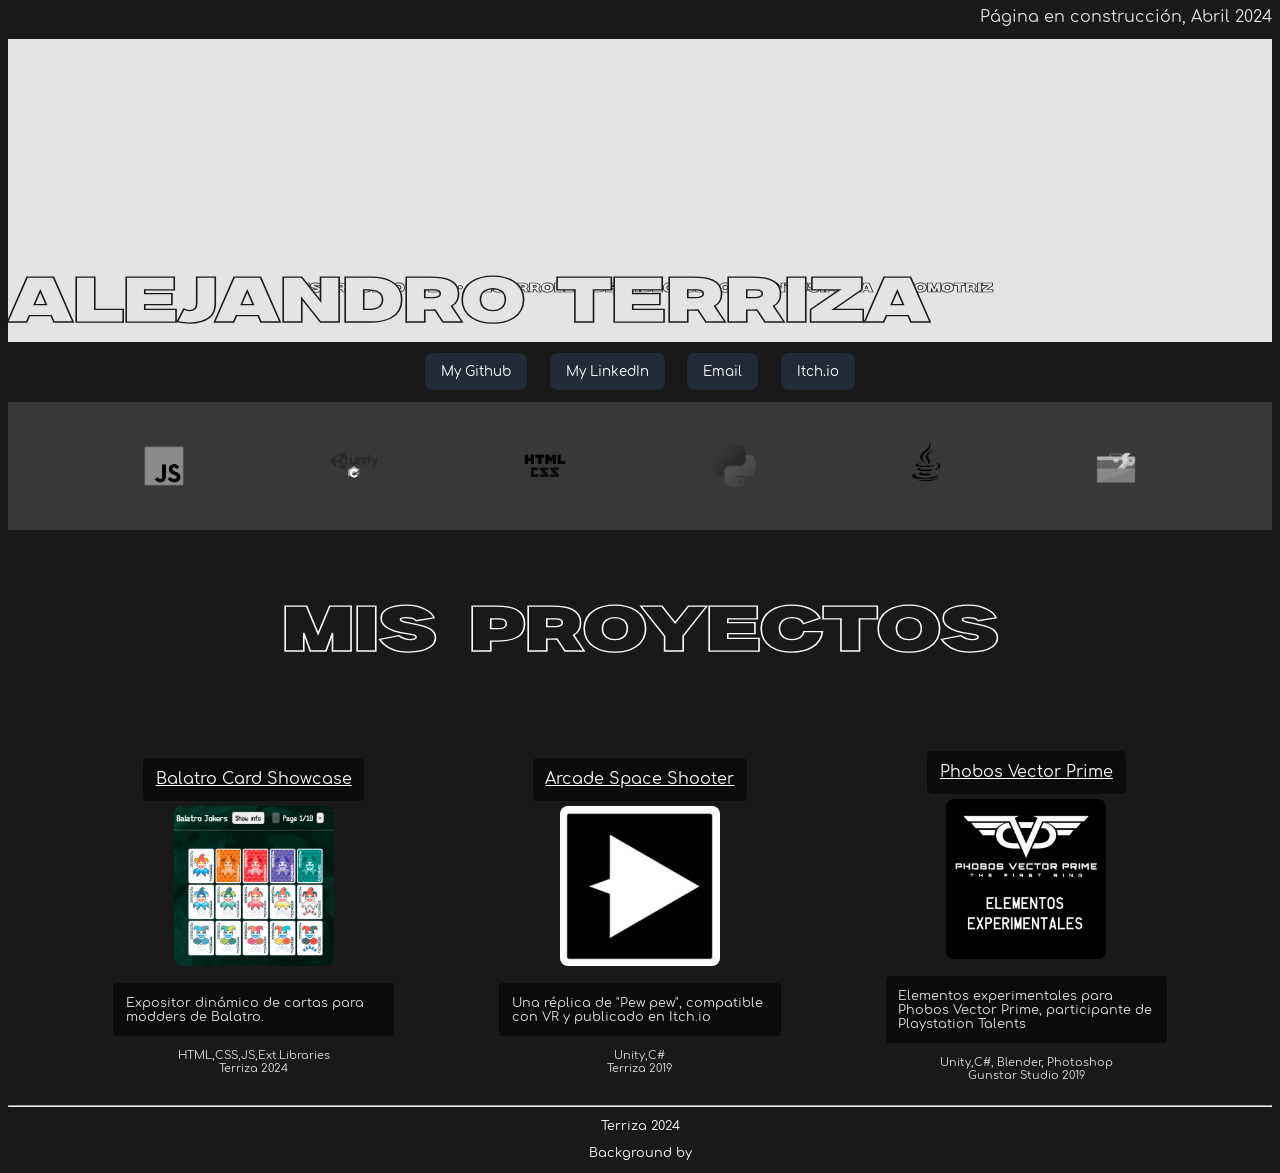
==== index.html @ daec0f0d "Más proyectos" ====
<!DOCTYPE html>
<html lang="en">
<head>
    <meta charset="UTF-8">
    <meta name="viewport" content="width=device-width, initial-scale=1.0">
    <title>Terriza Portfolio</title>
    <div><!-- Background stuff -->
        <script src="https://xemantic.github.io/shader-web-background/dist/shader-web-background.min.js"></script>
        <script type="x-shader/x-fragment" id="image">
        precision mediump float;
        #define SPIN_EASE 0.2
        #define spin_time 5.
        #define spin_amount 0.5
        #define contrast 1.
    
        
        
        
        
        #define colour_1 vec4(0.15, 0.15, 0.15, 1)
        #define colour_2 vec4(0.1, 0.1, 0.1, 0.5)
        #define colour_3 vec4(0,0,0,0)
    
        uniform vec2 iResolution;
        uniform float iTime;
    
        void main( )
        {
          // uncomment to enable pixelated bg
          // float pixel_size = length(iResolution.xy)/PIXEL_SIZE_FAC;
          float pixel_size = 1.0;
          vec2 uv = (floor(gl_FragCoord.xy*(1./pixel_size))*pixel_size - 0.5*iResolution.xy)/length(iResolution.xy) - vec2(0.12, 0.);
          
          float uv_len = length(uv);
          
          float speed = (spin_time*SPIN_EASE*0.2) + 302.2;
          float new_pixel_angle = (atan(uv.y, uv.x)) + speed - SPIN_EASE*20.*(1.*spin_amount*uv_len + (1. - 1.*spin_amount));
          
          vec2 mid = vec2(0.5, 0.5);
          uv = (vec2((uv_len * cos(new_pixel_angle) + mid.x), (uv_len * sin(new_pixel_angle) + mid.y)) - mid);
          
          uv *= 30.;
          speed = iTime*(5.);
          vec2 uv2 = vec2(uv.x+uv.y);
    
          for(int i=0; i < 5; i++) {
            uv2 += sin(max(uv.x, uv.y)) + uv;
            uv  += 0.5*vec2(cos(5.1123314 + 0.353*uv2.y + speed*0.131121),sin(uv2.x - 0.113*speed));
            uv  -= 1.0*cos(uv.x + uv.y) - 1.0*sin(uv.x*0.711 - uv.y);
          }
          
          float contrast_mod = (0.25*contrast + 0.5*spin_amount + 1.2);
          float paint_res =min(2., max(0.,length(uv)*(0.035)*contrast_mod));
          float c1p = max(0.,1. - contrast_mod*abs(1.-paint_res));
          float c2p = max(0.,1. - contrast_mod*abs(paint_res));
          float c3p = 1. - min(1., c1p + c2p);
    
          // Output to screen
          gl_FragColor = (0.3/contrast)*colour_1 + (1. - 0.3/contrast)*(colour_1*c1p + colour_2*c2p + vec4(c3p*colour_3.rgb, c3p*colour_1.a));
        }
      </script>
        <script>
          let t = 0;
          requestAnimationFrame(function update() {
            t += 1 / 120;
            requestAnimationFrame(update);
          });
          shaderWebBackground.shade({
            shaders: {
              image: {
                uniforms: {
                  iResolution: (gl, loc, ctx) => gl.uniform2f(loc, ctx.width, ctx.height),
                  iTime: (gl, loc, ctx) => gl.uniform1f(loc, t)
                }
              }
            }
          });</script>
      </div>
</head>
<body>
 
    <div class="actualizado">Página en construcción, Abril 2024</div>
    <div class="intro_container">
        
        <span class="lo_que_soy">Desarrollo web • Desarrollo de videojuegos • Entusiasta automotriz</span>
        <span class="alejandro_terriza">Alejandro Terriza</span>
        <!--<img class="t3" src="resources/Images/perrito.png">-->
    </div>
    
    <div class="my_links">
        <button id="github_button" class="myButton">My Github</button>
        <button id="linkedin_button" class="myButton">My LinkedIn</button>
        <button id="email_button" class="myButton">Email</button>
        <button id="itch.io_button" class="myButton">Itch.io</button>
    </div>

    <div id="stack_container" class="stack_container"> <!-- Stack -->
        <img class="stackImage" src="resources/Images/stack/javascript.png" data-stackImg id="1">
        <img class="stackImage" src="resources/Images/stack/csharp_unity.png" data-stackImg id="0">
        <img class="stackImage" src="resources/Images/stack/html_css.png" data-stackImg id="1">
        <img class="stackImage" src="resources/Images/stack/python.png" data-stackImg id="2">
        <img class="stackImage" src="resources/Images/stack/java.png" data-stackImg id="0">
        <img class="stackImage" src="resources/Images/stack/other.png" data-stackImg id="2">
    </div> 
    
    <div class="my_projects_title">
        <span class="mis_proyectos">Mis proyectos</span>
    </div>

    <div class="projects_container">

        <div class="project_element_container">
            <span class="project_element_title"><a href="https://balatro-card-showcase.vercel.app/" target="_blank">Balatro Card Showcase</a></span>
            <a href="https://balatro-card-showcase.vercel.app/" target="_blank"><img class="project_element_image" src="resources/Images/projects/balatro-card-showcase.png"></a>
            <p class="project_element_description">Expositor dinámico de cartas para modders de Balatro.</p>
            <span class="project_element_stack">HTML,CSS,JS,Ext.Libraries</span>
            <span class="project_element_note">Terriza 2024</span>
        </div>
        
        <div class="project_element_container">
            <span class="project_element_title"><a href="https://soyalejandroterriza.itch.io/arcadespaceshooter" target="_blank">Arcade Space Shooter</a></span>
            <a href="https://soyalejandroterriza.itch.io/arcadespaceshooter" target="_blank"><img class="project_element_image" src="resources/Images/projects/arcade-space-shooter.png"></a>
            <p class="project_element_description">Una réplica de "Pew pew", compatible con VR y publicado en Itch.io</p>
            <span class="project_element_stack">Unity,C#</span>
            <span class="project_element_note">Terriza 2019</span>
        </div>

        <div class="project_element_container">
            <span class="project_element_title"><a href="https://soyalejandroterriza.itch.io/arcadespaceshooter" target="_blank">Phobos Vector Prime</a></span>
            <a href="https://soyalejandroterriza.itch.io/phobosvectorprime" target="_blank"><img class="project_element_image" src="resources/Images/projects/phobos-vector-prime.png"></a>
            <p class="project_element_description">Elementos experimentales para Phobos Vector Prime, participante de Playstation Talents</p>
            <span class="project_element_stack">Unity,C#, Blender, Photoshop</span>
            <span class="project_element_note">Gunstar Studio 2019</span>
        </div>

    </div>

    <div class="credits_container">
        <hr>
        <p>Terriza 2024</p>
        <p>Background by</p>
    </div>
    



</body>
<!-- My JS -->
<script src="resources/Code/index.js"></script>

<!-- My CSS -->
<link href="resources/Style/index.css" rel="stylesheet">

<!-- Bootstrap CSS -->
<!--<link href="https://cdn.jsdelivr.net/npm/bootstrap@5.3.3/dist/css/bootstrap.min.css" rel="stylesheet" integrity="sha384-QWTKZyjpPEjISv5WaRU9OFeRpok6YctnYmDr5pNlyT2bRjXh0JMhjY6hW+ALEwIH" crossorigin="anonymous">-->

<!-- Bootstrap JS -->
<!--<script src="https://cdn.jsdelivr.net/npm/bootstrap@5.3.3/dist/js/bootstrap.bundle.min.js" integrity="sha384-YvpcrYf0tY3lHB60NNkmXc5s9fDVZLESaAA55NDzOxhy9GkcIdslK1eN7N6jIeHz" crossorigin="anonymous"></script>-->
</html>
---- resources/Style/index.css ----
/*//////////////////////// General ////////////////////////*/
@font-face {
    font-family: 'Comfortaa';
    src: url('/resources/Other/Comfortaa-Regular.ttf') format('truetype');
}

@font-face {
    font-family: 'Milker';
    src: url('/resources/Other/Milker.otf') format('truetype');
}

:root {
    /* Variables */

    --light_black: #191919;

    --dark_gray: #808080;
    --mid_gray: #C4C4C4;
    --light_gray: #e4e4e4;

    --dark_blue: #222A36;
    --light_blue: #676CDB;
}

body {
    font-family: 'Comfortaa', sans-serif;
    background-color: var(--light_black);
    color: var(--light_gray);
    font-family: ;
}

/*//////////////////////// Carteles ////////////////////////*/
.intro_container {
    width: 100%;
    padding-top: 15rem;
    background-color: var(--light_gray);

    display: flex;
    flex-direction: column;
}

.actualizado {
    width: 100%;
    color: var(--light_gray);
    text-align: right;
    align-items: center;
    padding-right: 0.5rem;
    padding-bottom: 0.8rem;
}

.alejandro_terriza {
    font-family: 'Milker', sans-serif;
    color: var(--light_gray);
    -webkit-text-stroke: 0.1rem var(--light_black);


    transform: scale(1, 0.8);
    margin-top: -2rem;
    
    
    font-size: 5rem;
}

.lo_que_soy {
    font-family: 'Milker', sans-serif;
    font-size: 1rem;

    color: var(--light_gray);
    -webkit-text-stroke: 0.05rem var(--light_black);

    display: flex;
    text-align: center;
    justify-content: center;
    align-items: center;


    width: 100%;
    transform: scale(1, 0.8);
}

.mis_proyectos {
    font-family: 'Milker', sans-serif;
    font-size: 5rem;
    color: transparent;

    display: flex;
    text-align: center;
    justify-content: center;
    align-items: center;

    transform: scale(1, 0.8);

    -webkit-text-stroke: 0.1rem white;
}

/*//////////////////////// Links ////////////////////////*/
.my_links {

    width: 100%;
    display: flex;
    justify-content: center;
    /* Centra horizontalmente los elementos */
}

.myButton {
    font-family: 'Comfortaa', sans-serif;
    padding: 0.7rem 1rem;
    margin: 0.7rem;

    color: white;
    background-color: #222A36;
    border: 0px;
    border-radius: 0.5rem;
}

.myButton:hover {
    background-color: #303c4d;
    cursor: pointer;
}

/*//////////////////////// Projects ////////////////////////*/
.my_projects_title {
    color: white;
    font-size: 10vw;

    padding: 0.5em;

    text-align: center;
    justify-content: center;
    display: flex;

}

.projects_container {
    width: 100%;
    display: flex;
    justify-content: space-evenly;

    flex-wrap: wrap;
    align-items: center;
}

.project_element_container {
    margin: 1rem 0px;

    display: flex;
    flex-direction: column;

    align-items: center;
}

.project_element_title {
    color: black;
    text-align: center;

    background-color: rgba(0, 0, 0, 0.573);
    border-radius: 0.3em;
    margin-bottom: 0.3rem;
    padding: 0.8rem;
}

.project_element_title a {
    color: white;
}

.project_element_image {
    background-color: yellow;
    width: 10em;
    height: 10em;
    width: 10em;
    border-radius: 0.5rem;
}

.project_element_description {
    font-size: 0.8rem;
    background-color: rgba(0, 0, 0, 0.573);
    border-radius: 0.3em;
    padding: 1em;
    width: 20vw;
    /* Sólo en landscape */
}

.project_element_stack {
    font-size: 0.7rem;
}

.project_element_note {
    font-size: 0.7rem;
}


/*//////////////////////// Stack ////////////////////////*/
.stack_container {
    background-color: rgba(128, 128, 128, 0.3);

    margin: 0 auto;
    /* Esto centrará horizontalmente el contenedor en la ventana, indica que se agreguen márgenes iguales a izquierda y derecha. */
    display: flex;
    flex-wrap: wrap;
    /* Permitir que los elementos se envuelvan en múltiples filas */
    justify-content: space-between;

    padding-left: 100px;
    padding-right: 100px;

    padding-top: 0.5em;
    padding-bottom: 0.5em;
}

.stackImage {
    padding: 2em;

    width: 3em;
    height: 3em;
}

/*//////////////////////// Credits ////////////////////////*/
.credits_container {
    font-size: 0.8em;
    text-align: center;
    color: white;
}

/*//////////////////////// Pruebas ////////////////////////*/
.bocadillo {
    visibility: hidden;
    width: 120px;
    background-color: #000;
    color: #fff;
    text-align: center;
    border-radius: 6px;
    padding: 5px 0;
    position: absolute;
    z-index: 1;
    bottom: 100%;
    left: 50%;
    margin-left: -60px;
    /* Ajusta el margen izquierdo para centrar el bocadillo */
    opacity: 0;
    transition: opacity 0.3s;
}

.contenedor:hover .bocadillo {
    visibility: visible;
    opacity: 1;
}
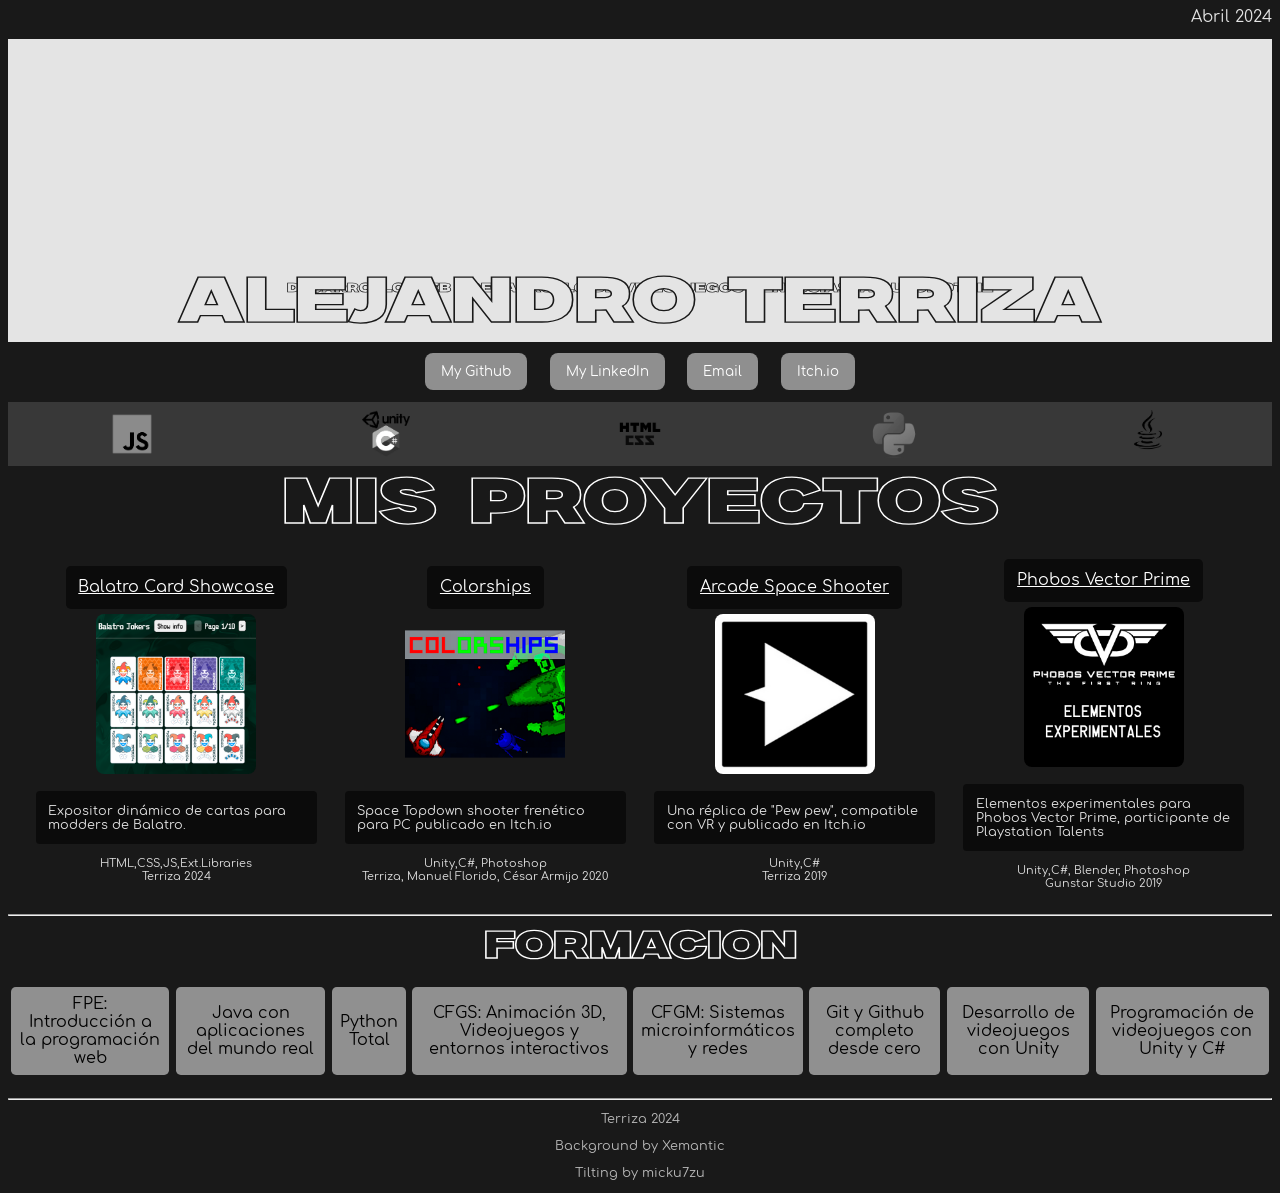
==== commit 82a771c8: "Base terminada" ====
--- a/index.html
+++ b/index.html
@@ -79,7 +79,7 @@
 </head>
 <body>
  
-    <div class="actualizado">Página en construcción, Abril 2024</div>
+    <div class="actualizado">Abril 2024</div>
     <div class="intro_container">
         
         <span class="lo_que_soy">Desarrollo web • Desarrollo de videojuegos • Entusiasta automotriz</span>
@@ -94,40 +94,47 @@
         <button id="itch.io_button" class="myButton">Itch.io</button>
     </div>
 
-    <div id="stack_container" class="stack_container"> <!-- Stack -->
+    <div id="stack_container" class="stack_container">
         <img class="stackImage" src="resources/Images/stack/javascript.png" data-stackImg id="1">
         <img class="stackImage" src="resources/Images/stack/csharp_unity.png" data-stackImg id="0">
         <img class="stackImage" src="resources/Images/stack/html_css.png" data-stackImg id="1">
         <img class="stackImage" src="resources/Images/stack/python.png" data-stackImg id="2">
         <img class="stackImage" src="resources/Images/stack/java.png" data-stackImg id="0">
-        <img class="stackImage" src="resources/Images/stack/other.png" data-stackImg id="2">
     </div> 
     
-    <div class="my_projects_title">
-        <span class="mis_proyectos">Mis proyectos</span>
+    <div class="my_projects_title_container">
+        <span class="proyectos_title">Mis proyectos</span>
     </div>
 
     <div class="projects_container">
 
         <div class="project_element_container">
             <span class="project_element_title"><a href="https://balatro-card-showcase.vercel.app/" target="_blank">Balatro Card Showcase</a></span>
-            <a href="https://balatro-card-showcase.vercel.app/" target="_blank"><img class="project_element_image" src="resources/Images/projects/balatro-card-showcase.png"></a>
+            <a href="https://balatro-card-showcase.vercel.app/" target="_blank"><img  data-tilt data-tilt-reverse="true" data-tilt-glare="true" class="project_element_image" src="resources/Images/projects/balatro-card-showcase.png"></a>
             <p class="project_element_description">Expositor dinámico de cartas para modders de Balatro.</p>
             <span class="project_element_stack">HTML,CSS,JS,Ext.Libraries</span>
             <span class="project_element_note">Terriza 2024</span>
         </div>
+
+        <div class="project_element_container">
+          <span class="project_element_title"><a href="https://soyalejandroterriza.itch.io/colorships" target="_blank">Colorships</a></span>
+          <a href="https://soyalejandroterriza.itch.io/colorships" target="_blank"><img  data-tilt data-tilt-glare="true" data-tilt-reverse="true" class="project_element_image" src="resources/Images/projects/colorships.png"></a>
+          <p class="project_element_description">Space Topdown shooter frenético para PC publicado en Itch.io</p>
+          <span class="project_element_stack">Unity,C#, Photoshop</span>
+          <span class="project_element_note">Terriza, Manuel Florido, César Armijo 2020</span>
+      </div>
         
         <div class="project_element_container">
             <span class="project_element_title"><a href="https://soyalejandroterriza.itch.io/arcadespaceshooter" target="_blank">Arcade Space Shooter</a></span>
-            <a href="https://soyalejandroterriza.itch.io/arcadespaceshooter" target="_blank"><img class="project_element_image" src="resources/Images/projects/arcade-space-shooter.png"></a>
+            <a href="https://soyalejandroterriza.itch.io/arcadespaceshooter" target="_blank"><img  data-tilt data-tilt-glare="true" data-tilt-reverse="true" class="project_element_image" src="resources/Images/projects/arcade-space-shooter.png"></a>
             <p class="project_element_description">Una réplica de "Pew pew", compatible con VR y publicado en Itch.io</p>
             <span class="project_element_stack">Unity,C#</span>
             <span class="project_element_note">Terriza 2019</span>
         </div>
 
         <div class="project_element_container">
-            <span class="project_element_title"><a href="https://soyalejandroterriza.itch.io/arcadespaceshooter" target="_blank">Phobos Vector Prime</a></span>
-            <a href="https://soyalejandroterriza.itch.io/phobosvectorprime" target="_blank"><img class="project_element_image" src="resources/Images/projects/phobos-vector-prime.png"></a>
+            <span class="project_element_title"><a href="https://soyalejandroterriza.itch.io/phobosvectorprime" target="_blank">Phobos Vector Prime</a></span>
+            <a href="https://soyalejandroterriza.itch.io/phobosvectorprime" target="_blank"><img  data-tilt  data-tilt-glare="true" data-tilt-reverse="true" class="project_element_image" src="resources/Images/projects/phobos-vector-prime.png"></a>
             <p class="project_element_description">Elementos experimentales para Phobos Vector Prime, participante de Playstation Talents</p>
             <span class="project_element_stack">Unity,C#, Blender, Photoshop</span>
             <span class="project_element_note">Gunstar Studio 2019</span>
@@ -135,10 +142,32 @@
 
     </div>
 
+    <div>
+      <hr>
+    </div>
+
+    <div class="formacion_title_container">
+      <span class="formacion_title">Formacion</span>
+    </div>
+
+    <div class="formacion_container">
+      <span class="formacion_label" data-tilt data-tilt-reverse="true" data-tilt-glare="true">FPE: Introducción a la programación web</span>
+      <span class="formacion_label" data-tilt data-tilt-reverse="true" data-tilt-glare="true">Java con aplicaciones del mundo real</span>
+      <span class="formacion_label" data-tilt data-tilt-reverse="true" data-tilt-glare="true">Python Total</span>
+      <span class="formacion_label" data-tilt data-tilt-reverse="true" data-tilt-glare="true">CFGS: Animación 3D, Videojuegos y entornos interactivos</span>
+      <span class="formacion_label" data-tilt data-tilt-reverse="true" data-tilt-glare="true">CFGM: Sistemas microinformáticos y redes</span>
+      <span class="formacion_label" data-tilt data-tilt-reverse="true" data-tilt-glare="true">Git y Github completo desde cero</span>
+      <span class="formacion_label" data-tilt data-tilt-reverse="true" data-tilt-glare="true">Desarrollo de videojuegos con Unity</span>
+      <span class="formacion_label" data-tilt data-tilt-reverse="true" data-tilt-glare="true">Programación de videojuegos con Unity y C#</span>
+    </div>
+
+
+
     <div class="credits_container">
         <hr>
         <p>Terriza 2024</p>
-        <p>Background by</p>
+        <p>Background by Xemantic</p>
+        <p>Tilting by micku7zu</p>
     </div>
     
 
--- a/resources/Style/index.css
+++ b/resources/Style/index.css
@@ -57,7 +57,7 @@
     transform: scale(1, 0.8);
     margin-top: -2rem;
     
-    
+    text-align: center;
     font-size: 5rem;
 }
 
@@ -78,7 +78,7 @@
     transform: scale(1, 0.8);
 }
 
-.mis_proyectos {
+.proyectos_title {
     font-family: 'Milker', sans-serif;
     font-size: 5rem;
     color: transparent;
@@ -91,6 +91,45 @@
     transform: scale(1, 0.8);
 
     -webkit-text-stroke: 0.1rem white;
+}
+
+
+/*//////////////////////// Formación ////////////////////////*/
+
+.formacion_title_container {
+    width: 100%;
+}
+
+.formacion_title {
+    font-family: 'Milker', sans-serif;
+    font-size: 3rem;
+    color: transparent;
+
+    display: flex;
+    text-align: center;
+    justify-content: center;
+    align-items: center;
+
+    transform: scale(1, 0.8);
+
+    -webkit-text-stroke: 0.1rem white;
+}
+.formacion_container {
+    width: 100%;
+    display: flex;
+    justify-content: space-between;
+}
+.formacion_label {
+    background-color: rgba(255, 255, 255, 0.519);
+    border-radius: 0.3rem;
+    color: black;
+    padding: 0.5rem;
+    margin: 1rem 0.2rem;
+    
+    display: flex;
+    justify-content: center;
+    align-items: center;
+    text-align: center;
 }
 
 /*//////////////////////// Links ////////////////////////*/
@@ -108,13 +147,13 @@
     margin: 0.7rem;
 
     color: white;
-    background-color: #222A36;
+    background-color: #8f8f8f;
     border: 0px;
     border-radius: 0.5rem;
 }
 
 .myButton:hover {
-    background-color: #303c4d;
+    background-color: #525252;
     cursor: pointer;
 }
 
@@ -164,7 +203,7 @@
 }
 
 .project_element_image {
-    background-color: yellow;
+    
     width: 10em;
     height: 10em;
     width: 10em;
@@ -208,7 +247,7 @@
 }
 
 .stackImage {
-    padding: 2em;
+    /*padding: 2em;*/
 
     width: 3em;
     height: 3em;
@@ -218,29 +257,5 @@
 .credits_container {
     font-size: 0.8em;
     text-align: center;
-    color: white;
-}
-
-/*//////////////////////// Pruebas ////////////////////////*/
-.bocadillo {
-    visibility: hidden;
-    width: 120px;
-    background-color: #000;
-    color: #fff;
-    text-align: center;
-    border-radius: 6px;
-    padding: 5px 0;
-    position: absolute;
-    z-index: 1;
-    bottom: 100%;
-    left: 50%;
-    margin-left: -60px;
-    /* Ajusta el margen izquierdo para centrar el bocadillo */
-    opacity: 0;
-    transition: opacity 0.3s;
-}
-
-.contenedor:hover .bocadillo {
-    visibility: visible;
-    opacity: 1;
-}+    color: rgba(255, 255, 255, 0.697);
+}
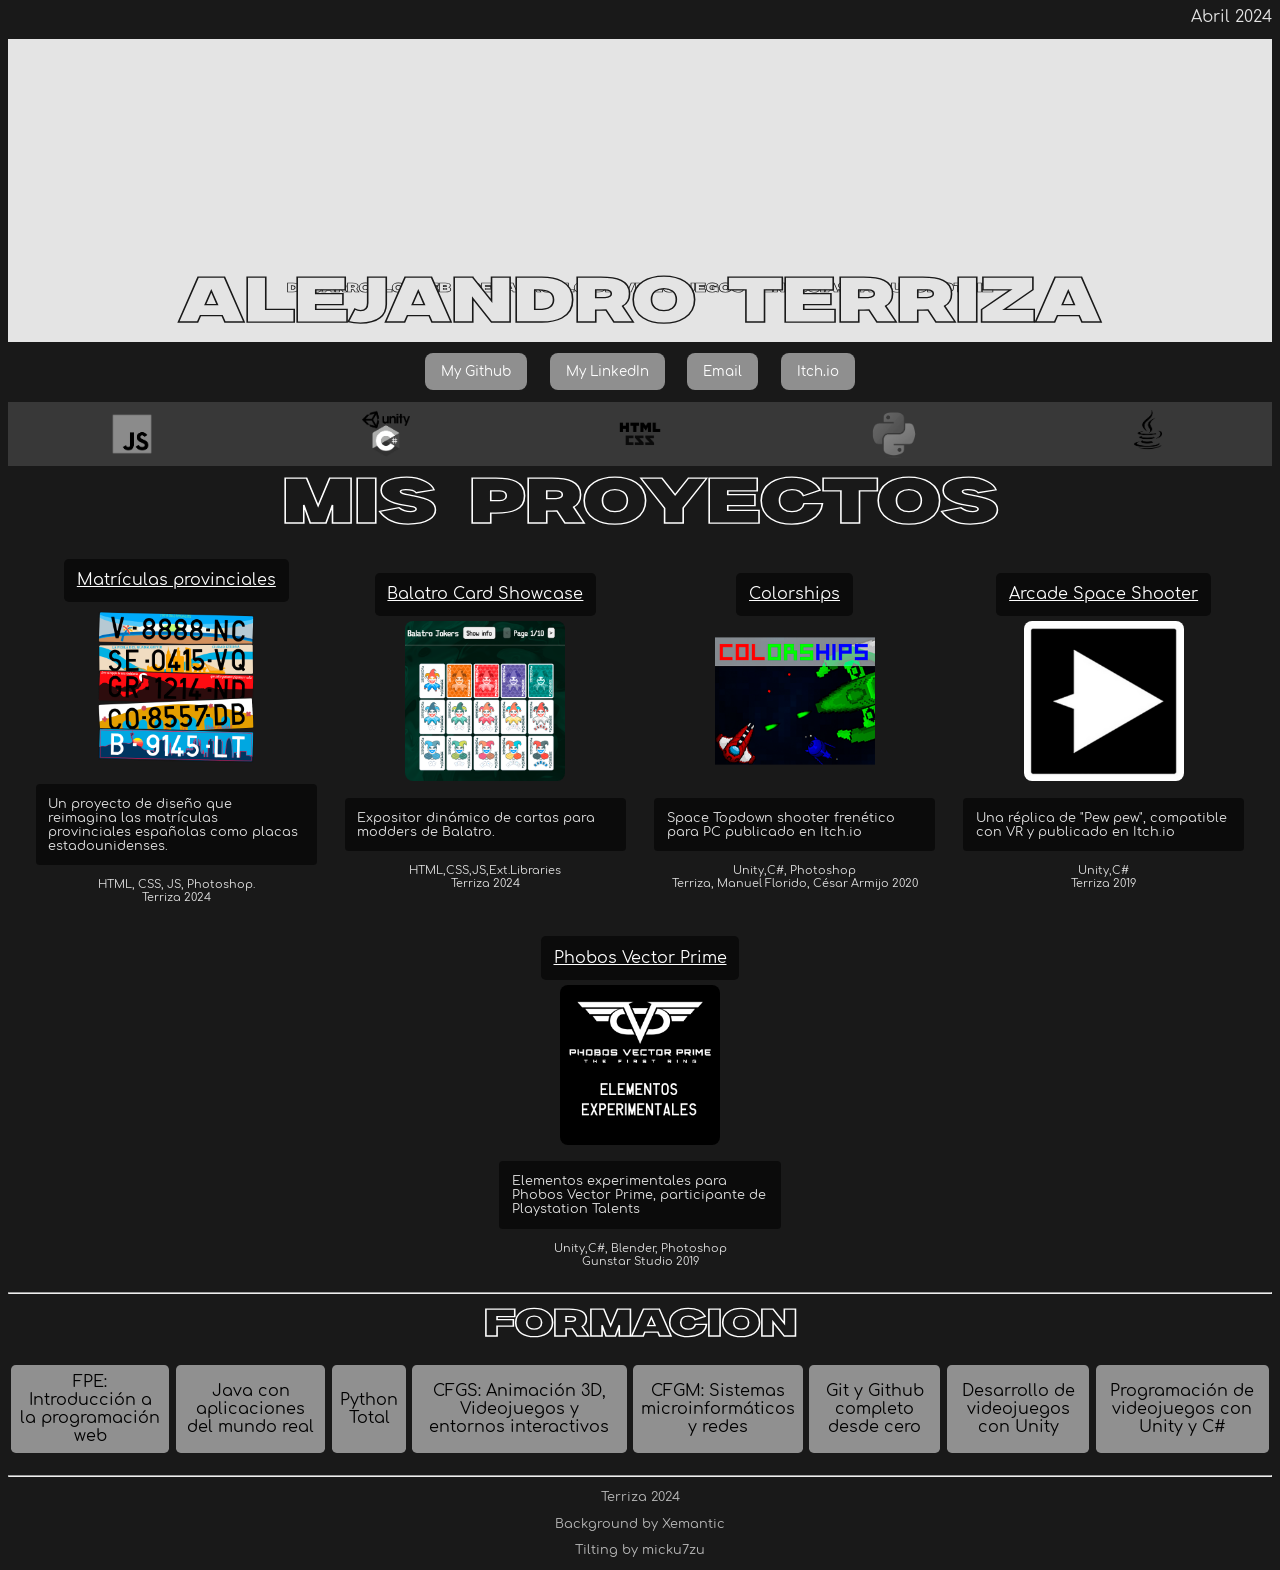
==== commit 7b36e3ff: "V1.0 Actualización de proyectos" ====
--- a/index.html
+++ b/index.html
@@ -1,12 +1,13 @@
 <!DOCTYPE html>
 <html lang="en">
+
 <head>
-    <meta charset="UTF-8">
-    <meta name="viewport" content="width=device-width, initial-scale=1.0">
-    <title>Terriza Portfolio</title>
-    <div><!-- Background stuff -->
-        <script src="https://xemantic.github.io/shader-web-background/dist/shader-web-background.min.js"></script>
-        <script type="x-shader/x-fragment" id="image">
+  <meta charset="UTF-8">
+  <meta name="viewport" content="width=device-width, initial-scale=1.0">
+  <title>Terriza Portfolio</title>
+  <div><!-- Background stuff -->
+    <script src="https://xemantic.github.io/shader-web-background/dist/shader-web-background.min.js"></script>
+    <script type="x-shader/x-fragment" id="image">
         precision mediump float;
         #define SPIN_EASE 0.2
         #define spin_time 5.
@@ -59,117 +60,149 @@
           gl_FragColor = (0.3/contrast)*colour_1 + (1. - 0.3/contrast)*(colour_1*c1p + colour_2*c2p + vec4(c3p*colour_3.rgb, c3p*colour_1.a));
         }
       </script>
-        <script>
-          let t = 0;
-          requestAnimationFrame(function update() {
-            t += 1 / 120;
-            requestAnimationFrame(update);
-          });
-          shaderWebBackground.shade({
-            shaders: {
-              image: {
-                uniforms: {
-                  iResolution: (gl, loc, ctx) => gl.uniform2f(loc, ctx.width, ctx.height),
-                  iTime: (gl, loc, ctx) => gl.uniform1f(loc, t)
-                }
-              }
+    <script>
+      let t = 0;
+      requestAnimationFrame(function update() {
+        t += 1 / 120;
+        requestAnimationFrame(update);
+      });
+      shaderWebBackground.shade({
+        shaders: {
+          image: {
+            uniforms: {
+              iResolution: (gl, loc, ctx) => gl.uniform2f(loc, ctx.width, ctx.height),
+              iTime: (gl, loc, ctx) => gl.uniform1f(loc, t)
             }
-          });</script>
-      </div>
+          }
+        }
+      });</script>
+  </div>
 </head>
+
 <body>
- 
-    <div class="actualizado">Abril 2024</div>
-    <div class="intro_container">
-        
-        <span class="lo_que_soy">Desarrollo web • Desarrollo de videojuegos • Entusiasta automotriz</span>
-        <span class="alejandro_terriza">Alejandro Terriza</span>
-        <!--<img class="t3" src="resources/Images/perrito.png">-->
-    </div>
-    
-    <div class="my_links">
-        <button id="github_button" class="myButton">My Github</button>
-        <button id="linkedin_button" class="myButton">My LinkedIn</button>
-        <button id="email_button" class="myButton">Email</button>
-        <button id="itch.io_button" class="myButton">Itch.io</button>
-    </div>
-
-    <div id="stack_container" class="stack_container">
-        <img class="stackImage" src="resources/Images/stack/javascript.png" data-stackImg id="1">
-        <img class="stackImage" src="resources/Images/stack/csharp_unity.png" data-stackImg id="0">
-        <img class="stackImage" src="resources/Images/stack/html_css.png" data-stackImg id="1">
-        <img class="stackImage" src="resources/Images/stack/python.png" data-stackImg id="2">
-        <img class="stackImage" src="resources/Images/stack/java.png" data-stackImg id="0">
-    </div> 
-    
-    <div class="my_projects_title_container">
-        <span class="proyectos_title">Mis proyectos</span>
-    </div>
-
-    <div class="projects_container">
-
-        <div class="project_element_container">
-            <span class="project_element_title"><a href="https://balatro-card-showcase.vercel.app/" target="_blank">Balatro Card Showcase</a></span>
-            <a href="https://balatro-card-showcase.vercel.app/" target="_blank"><img  data-tilt data-tilt-reverse="true" data-tilt-glare="true" class="project_element_image" src="resources/Images/projects/balatro-card-showcase.png"></a>
-            <p class="project_element_description">Expositor dinámico de cartas para modders de Balatro.</p>
-            <span class="project_element_stack">HTML,CSS,JS,Ext.Libraries</span>
-            <span class="project_element_note">Terriza 2024</span>
-        </div>
-
-        <div class="project_element_container">
-          <span class="project_element_title"><a href="https://soyalejandroterriza.itch.io/colorships" target="_blank">Colorships</a></span>
-          <a href="https://soyalejandroterriza.itch.io/colorships" target="_blank"><img  data-tilt data-tilt-glare="true" data-tilt-reverse="true" class="project_element_image" src="resources/Images/projects/colorships.png"></a>
-          <p class="project_element_description">Space Topdown shooter frenético para PC publicado en Itch.io</p>
-          <span class="project_element_stack">Unity,C#, Photoshop</span>
-          <span class="project_element_note">Terriza, Manuel Florido, César Armijo 2020</span>
-      </div>
-        
-        <div class="project_element_container">
-            <span class="project_element_title"><a href="https://soyalejandroterriza.itch.io/arcadespaceshooter" target="_blank">Arcade Space Shooter</a></span>
-            <a href="https://soyalejandroterriza.itch.io/arcadespaceshooter" target="_blank"><img  data-tilt data-tilt-glare="true" data-tilt-reverse="true" class="project_element_image" src="resources/Images/projects/arcade-space-shooter.png"></a>
-            <p class="project_element_description">Una réplica de "Pew pew", compatible con VR y publicado en Itch.io</p>
-            <span class="project_element_stack">Unity,C#</span>
-            <span class="project_element_note">Terriza 2019</span>
-        </div>
-
-        <div class="project_element_container">
-            <span class="project_element_title"><a href="https://soyalejandroterriza.itch.io/phobosvectorprime" target="_blank">Phobos Vector Prime</a></span>
-            <a href="https://soyalejandroterriza.itch.io/phobosvectorprime" target="_blank"><img  data-tilt  data-tilt-glare="true" data-tilt-reverse="true" class="project_element_image" src="resources/Images/projects/phobos-vector-prime.png"></a>
-            <p class="project_element_description">Elementos experimentales para Phobos Vector Prime, participante de Playstation Talents</p>
-            <span class="project_element_stack">Unity,C#, Blender, Photoshop</span>
-            <span class="project_element_note">Gunstar Studio 2019</span>
-        </div>
-
-    </div>
-
-    <div>
-      <hr>
-    </div>
-
-    <div class="formacion_title_container">
-      <span class="formacion_title">Formacion</span>
-    </div>
-
-    <div class="formacion_container">
-      <span class="formacion_label" data-tilt data-tilt-reverse="true" data-tilt-glare="true">FPE: Introducción a la programación web</span>
-      <span class="formacion_label" data-tilt data-tilt-reverse="true" data-tilt-glare="true">Java con aplicaciones del mundo real</span>
-      <span class="formacion_label" data-tilt data-tilt-reverse="true" data-tilt-glare="true">Python Total</span>
-      <span class="formacion_label" data-tilt data-tilt-reverse="true" data-tilt-glare="true">CFGS: Animación 3D, Videojuegos y entornos interactivos</span>
-      <span class="formacion_label" data-tilt data-tilt-reverse="true" data-tilt-glare="true">CFGM: Sistemas microinformáticos y redes</span>
-      <span class="formacion_label" data-tilt data-tilt-reverse="true" data-tilt-glare="true">Git y Github completo desde cero</span>
-      <span class="formacion_label" data-tilt data-tilt-reverse="true" data-tilt-glare="true">Desarrollo de videojuegos con Unity</span>
-      <span class="formacion_label" data-tilt data-tilt-reverse="true" data-tilt-glare="true">Programación de videojuegos con Unity y C#</span>
-    </div>
-
-
-
-    <div class="credits_container">
-        <hr>
-        <p>Terriza 2024</p>
-        <p>Background by Xemantic</p>
-        <p>Tilting by micku7zu</p>
-    </div>
-    
+
+  <div class="actualizado">Abril 2024</div>
+  <div class="intro_container">
+
+    <span class="lo_que_soy">Desarrollo web • Desarrollo de videojuegos • Entusiasta automotriz</span>
+    <span class="alejandro_terriza">Alejandro Terriza</span>
+    <!--<img class="t3" src="resources/Images/perrito.png">-->
+  </div>
+
+  <div class="my_links">
+    <button id="github_button" class="myButton">My Github</button>
+    <button id="linkedin_button" class="myButton">My LinkedIn</button>
+    <button id="email_button" class="myButton">Email</button>
+    <button id="itch.io_button" class="myButton">Itch.io</button>
+  </div>
+
+  <div id="stack_container" class="stack_container">
+    <img class="stackImage" src="resources/Images/stack/javascript.png" data-stackImg id="1">
+    <img class="stackImage" src="resources/Images/stack/csharp_unity.png" data-stackImg id="0">
+    <img class="stackImage" src="resources/Images/stack/html_css.png" data-stackImg id="1">
+    <img class="stackImage" src="resources/Images/stack/python.png" data-stackImg id="2">
+    <img class="stackImage" src="resources/Images/stack/java.png" data-stackImg id="0">
+  </div>
+
+  <div class="my_projects_title_container">
+    <span class="proyectos_title">Mis proyectos</span>
+  </div>
+
+  <div class="projects_container">
+
+    
+    <div class="project_element_container">
+      <span class="project_element_title"><a href="https://matriculas-provinciales.vercel.app/"
+          target="_blank">Matrículas provinciales</a></span>
+      <a href="https://matriculas-provinciales.vercel.app/" target="_blank"><img data-tilt
+          data-tilt-glare="true" data-tilt-reverse="true" class="project_element_image"
+          src="resources/Images/projects/matriculas.png"></a>
+      <p class="project_element_description">Un proyecto de diseño que reimagina las matrículas provinciales españolas como placas estadounidenses.</p>
+      <span class="project_element_stack">HTML, CSS, JS, Photoshop.</span>
+      <span class="project_element_note">Terriza 2024</span>
+    </div>
+
+    <div class="project_element_container">
+      <span class="project_element_title"><a href="https://balatro-card-showcase.vercel.app/" target="_blank">Balatro
+          Card Showcase</a></span>
+      <a href="https://balatro-card-showcase.vercel.app/" target="_blank"><img data-tilt data-tilt-reverse="true"
+          data-tilt-glare="true" class="project_element_image"
+          src="resources/Images/projects/balatro-card-showcase.png"></a>
+      <p class="project_element_description">Expositor dinámico de cartas para modders de Balatro.</p>
+      <span class="project_element_stack">HTML,CSS,JS,Ext.Libraries</span>
+      <span class="project_element_note">Terriza 2024</span>
+    </div>
+
+    <div class="project_element_container">
+      <span class="project_element_title"><a href="https://soyalejandroterriza.itch.io/colorships"
+          target="_blank">Colorships</a></span>
+      <a href="https://soyalejandroterriza.itch.io/colorships" target="_blank"><img data-tilt data-tilt-glare="true"
+          data-tilt-reverse="true" class="project_element_image" src="resources/Images/projects/colorships.png"></a>
+      <p class="project_element_description">Space Topdown shooter frenético para PC publicado en Itch.io</p>
+      <span class="project_element_stack">Unity,C#, Photoshop</span>
+      <span class="project_element_note">Terriza, Manuel Florido, César Armijo 2020</span>
+    </div>
+
+    <div class="project_element_container">
+      <span class="project_element_title"><a href="https://soyalejandroterriza.itch.io/arcadespaceshooter"
+          target="_blank">Arcade Space Shooter</a></span>
+      <a href="https://soyalejandroterriza.itch.io/arcadespaceshooter" target="_blank"><img data-tilt
+          data-tilt-glare="true" data-tilt-reverse="true" class="project_element_image"
+          src="resources/Images/projects/arcade-space-shooter.png"></a>
+      <p class="project_element_description">Una réplica de "Pew pew", compatible con VR y publicado en Itch.io</p>
+      <span class="project_element_stack">Unity,C#</span>
+      <span class="project_element_note">Terriza 2019</span>
+    </div>
+
+    <div class="project_element_container">
+      <span class="project_element_title"><a href="https://soyalejandroterriza.itch.io/phobosvectorprime"
+          target="_blank">Phobos Vector Prime</a></span>
+      <a href="https://soyalejandroterriza.itch.io/phobosvectorprime" target="_blank"><img data-tilt
+          data-tilt-glare="true" data-tilt-reverse="true" class="project_element_image"
+          src="resources/Images/projects/phobos-vector-prime.png"></a>
+      <p class="project_element_description">Elementos experimentales para Phobos Vector Prime, participante de
+        Playstation Talents</p>
+      <span class="project_element_stack">Unity,C#, Blender, Photoshop</span>
+      <span class="project_element_note">Gunstar Studio 2019</span>
+    </div>
+
+  </div>
+
+  <div>
+    <hr>
+  </div>
+
+  <div class="formacion_title_container">
+    <span class="formacion_title">Formacion</span>
+  </div>
+
+  <div class="formacion_container">
+    <span class="formacion_label" data-tilt data-tilt-reverse="true" data-tilt-glare="true">FPE: Introducción a la
+      programación web</span>
+    <span class="formacion_label" data-tilt data-tilt-reverse="true" data-tilt-glare="true">Java con aplicaciones del
+      mundo real</span>
+    <span class="formacion_label" data-tilt data-tilt-reverse="true" data-tilt-glare="true">Python Total</span>
+    <span class="formacion_label" data-tilt data-tilt-reverse="true" data-tilt-glare="true">CFGS: Animación 3D,
+      Videojuegos y entornos interactivos</span>
+    <span class="formacion_label" data-tilt data-tilt-reverse="true" data-tilt-glare="true">CFGM: Sistemas
+      microinformáticos y redes</span>
+    <span class="formacion_label" data-tilt data-tilt-reverse="true" data-tilt-glare="true">Git y Github completo desde
+      cero</span>
+    <span class="formacion_label" data-tilt data-tilt-reverse="true" data-tilt-glare="true">Desarrollo de videojuegos
+      con Unity</span>
+    <span class="formacion_label" data-tilt data-tilt-reverse="true" data-tilt-glare="true">Programación de videojuegos
+      con Unity y C#</span>
+  </div>
+
+
+
+  <div class="credits_container">
+    <hr>
+    <p>Terriza 2024</p>
+    <p>Background by Xemantic</p>
+    <p>Tilting by micku7zu</p>
+  </div>
+
 
 
 
@@ -185,4 +218,5 @@
 
 <!-- Bootstrap JS -->
 <!--<script src="https://cdn.jsdelivr.net/npm/bootstrap@5.3.3/dist/js/bootstrap.bundle.min.js" integrity="sha384-YvpcrYf0tY3lHB60NNkmXc5s9fDVZLESaAA55NDzOxhy9GkcIdslK1eN7N6jIeHz" crossorigin="anonymous"></script>-->
+
 </html>
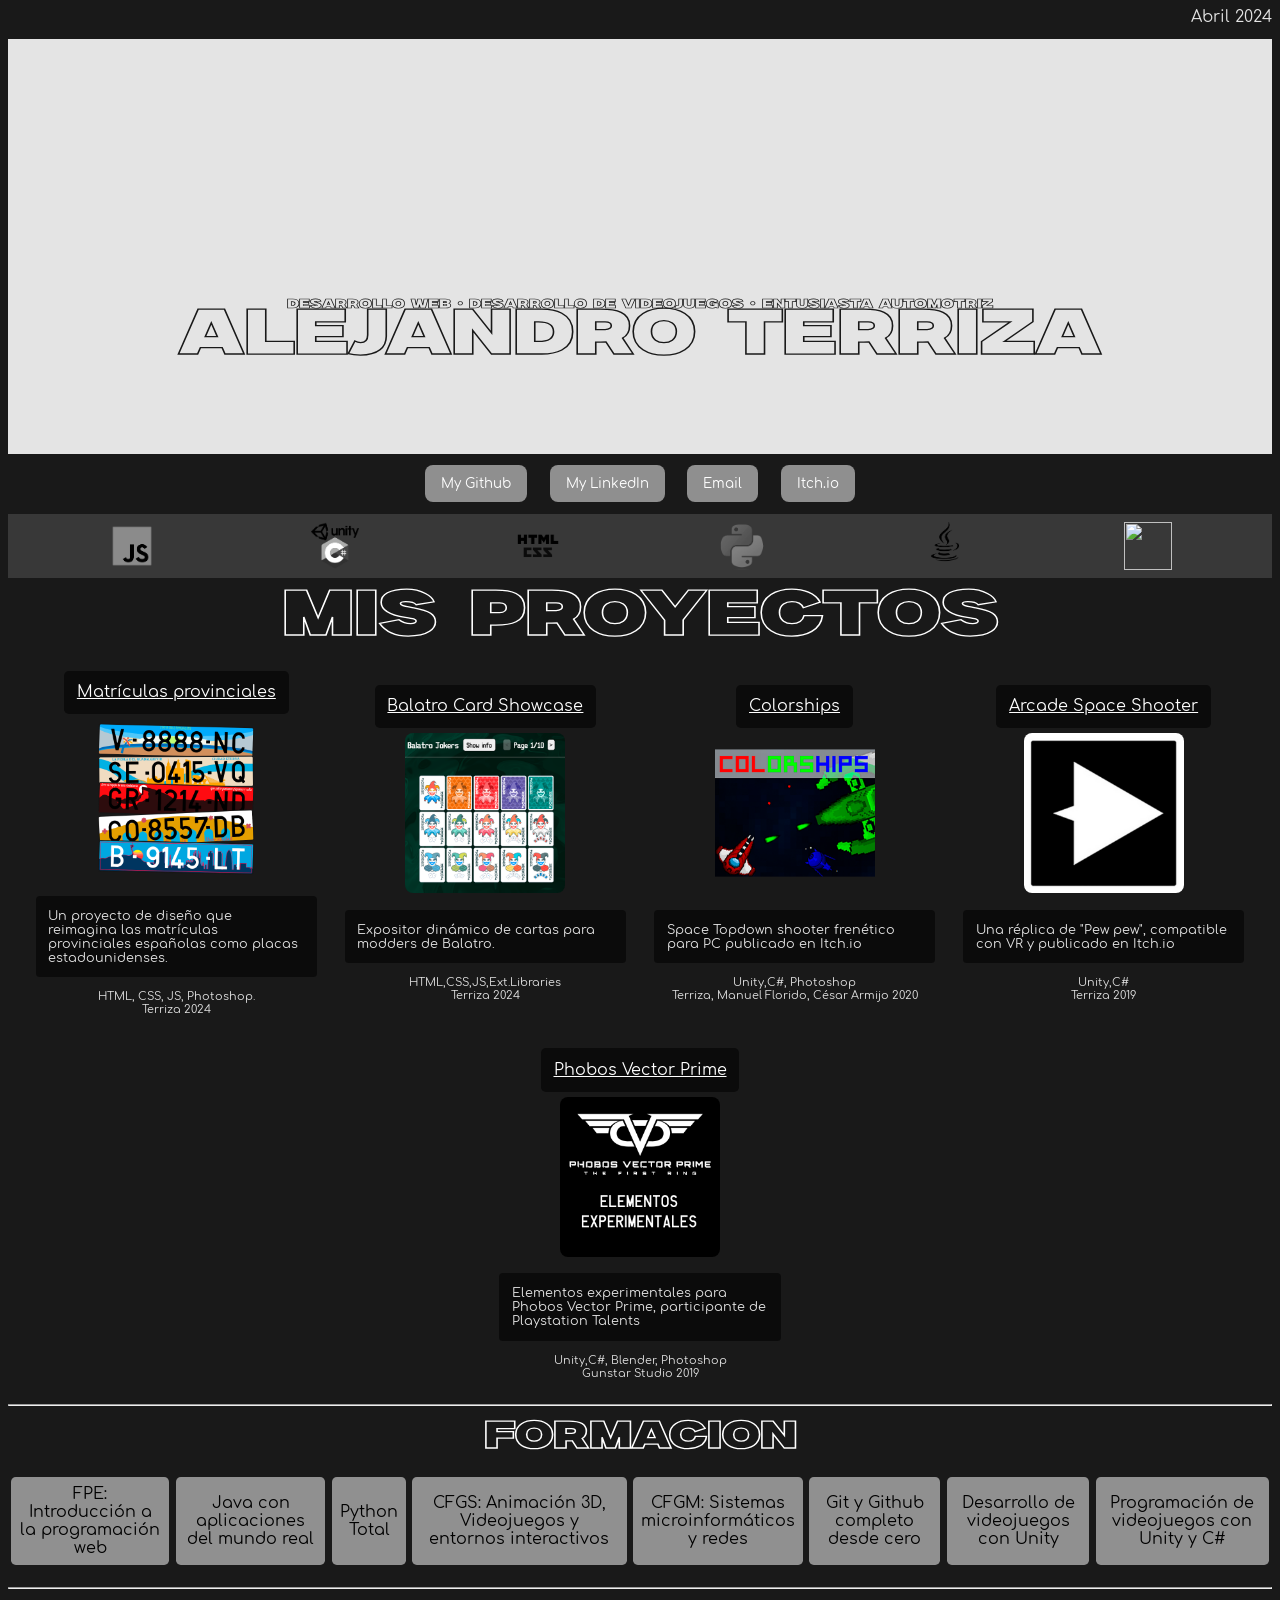
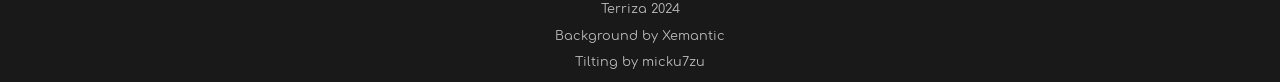
==== commit 4f5533dd: "V1.1 -Añadido React al Stack" ====
--- a/index.html
+++ b/index.html
@@ -84,9 +84,8 @@
   <div class="actualizado">Abril 2024</div>
   <div class="intro_container">
 
-    <span class="lo_que_soy">Desarrollo web • Desarrollo de videojuegos • Entusiasta automotriz</span>
-    <span class="alejandro_terriza">Alejandro Terriza</span>
-    <!--<img class="t3" src="resources/Images/perrito.png">-->
+    <p class="lo_que_soy">Desarrollo web • Desarrollo de videojuegos • Entusiasta automotriz</p>
+    <p class="alejandro_terriza">Alejandro Terriza</p>
   </div>
 
   <div class="my_links">
@@ -97,11 +96,12 @@
   </div>
 
   <div id="stack_container" class="stack_container">
-    <img class="stackImage" src="resources/Images/stack/javascript.png" data-stackImg id="1">
-    <img class="stackImage" src="resources/Images/stack/csharp_unity.png" data-stackImg id="0">
-    <img class="stackImage" src="resources/Images/stack/html_css.png" data-stackImg id="1">
-    <img class="stackImage" src="resources/Images/stack/python.png" data-stackImg id="2">
-    <img class="stackImage" src="resources/Images/stack/java.png" data-stackImg id="0">
+    <img class="stackImage" src="resources/Images/stack/javascript.png" data-stackImg>
+    <img class="stackImage" src="resources/Images/stack/csharp_unity.png" data-stackImg>
+    <img class="stackImage" src="resources/Images/stack/html_css.png" data-stackImg>
+    <img class="stackImage" src="resources/Images/stack/python.png" data-stackImg>
+    <img class="stackImage" src="resources/Images/stack/java.png" data-stackImg>
+    <img class="stackImage" src="resources/Images/stack/react.png" data-stackImg>
   </div>
 
   <div class="my_projects_title_container">
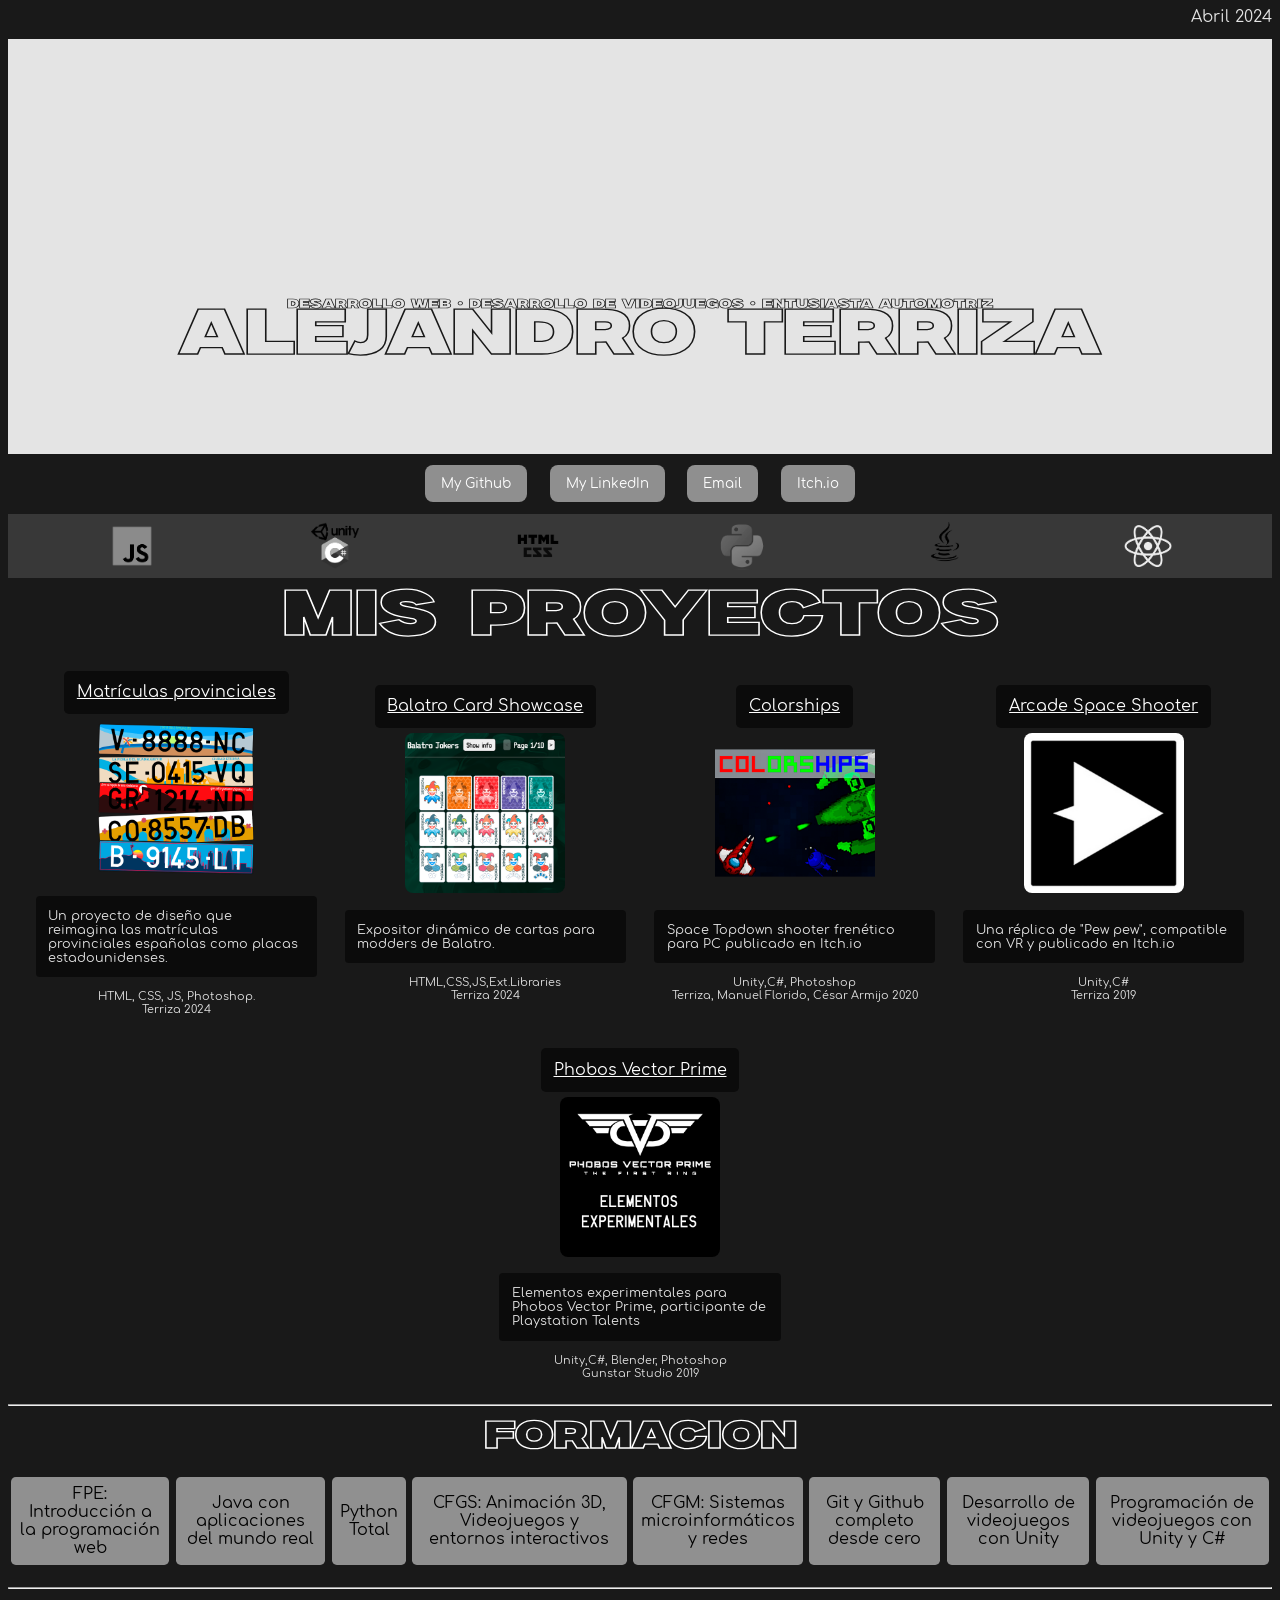
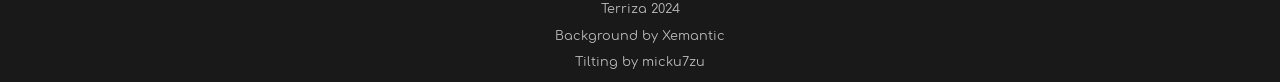
==== commit 1704a23e: "V1.1+ -Corrección de fallo de la última subida" ====
--- a/index.html
+++ b/index.html
@@ -101,7 +101,7 @@
     <img class="stackImage" src="resources/Images/stack/html_css.png" data-stackImg>
     <img class="stackImage" src="resources/Images/stack/python.png" data-stackImg>
     <img class="stackImage" src="resources/Images/stack/java.png" data-stackImg>
-    <img class="stackImage" src="resources/Images/stack/react.png" data-stackImg>
+    <img class="stackImage" src="resources/Images/stack/React.png" data-stackImg>
   </div>
 
   <div class="my_projects_title_container">
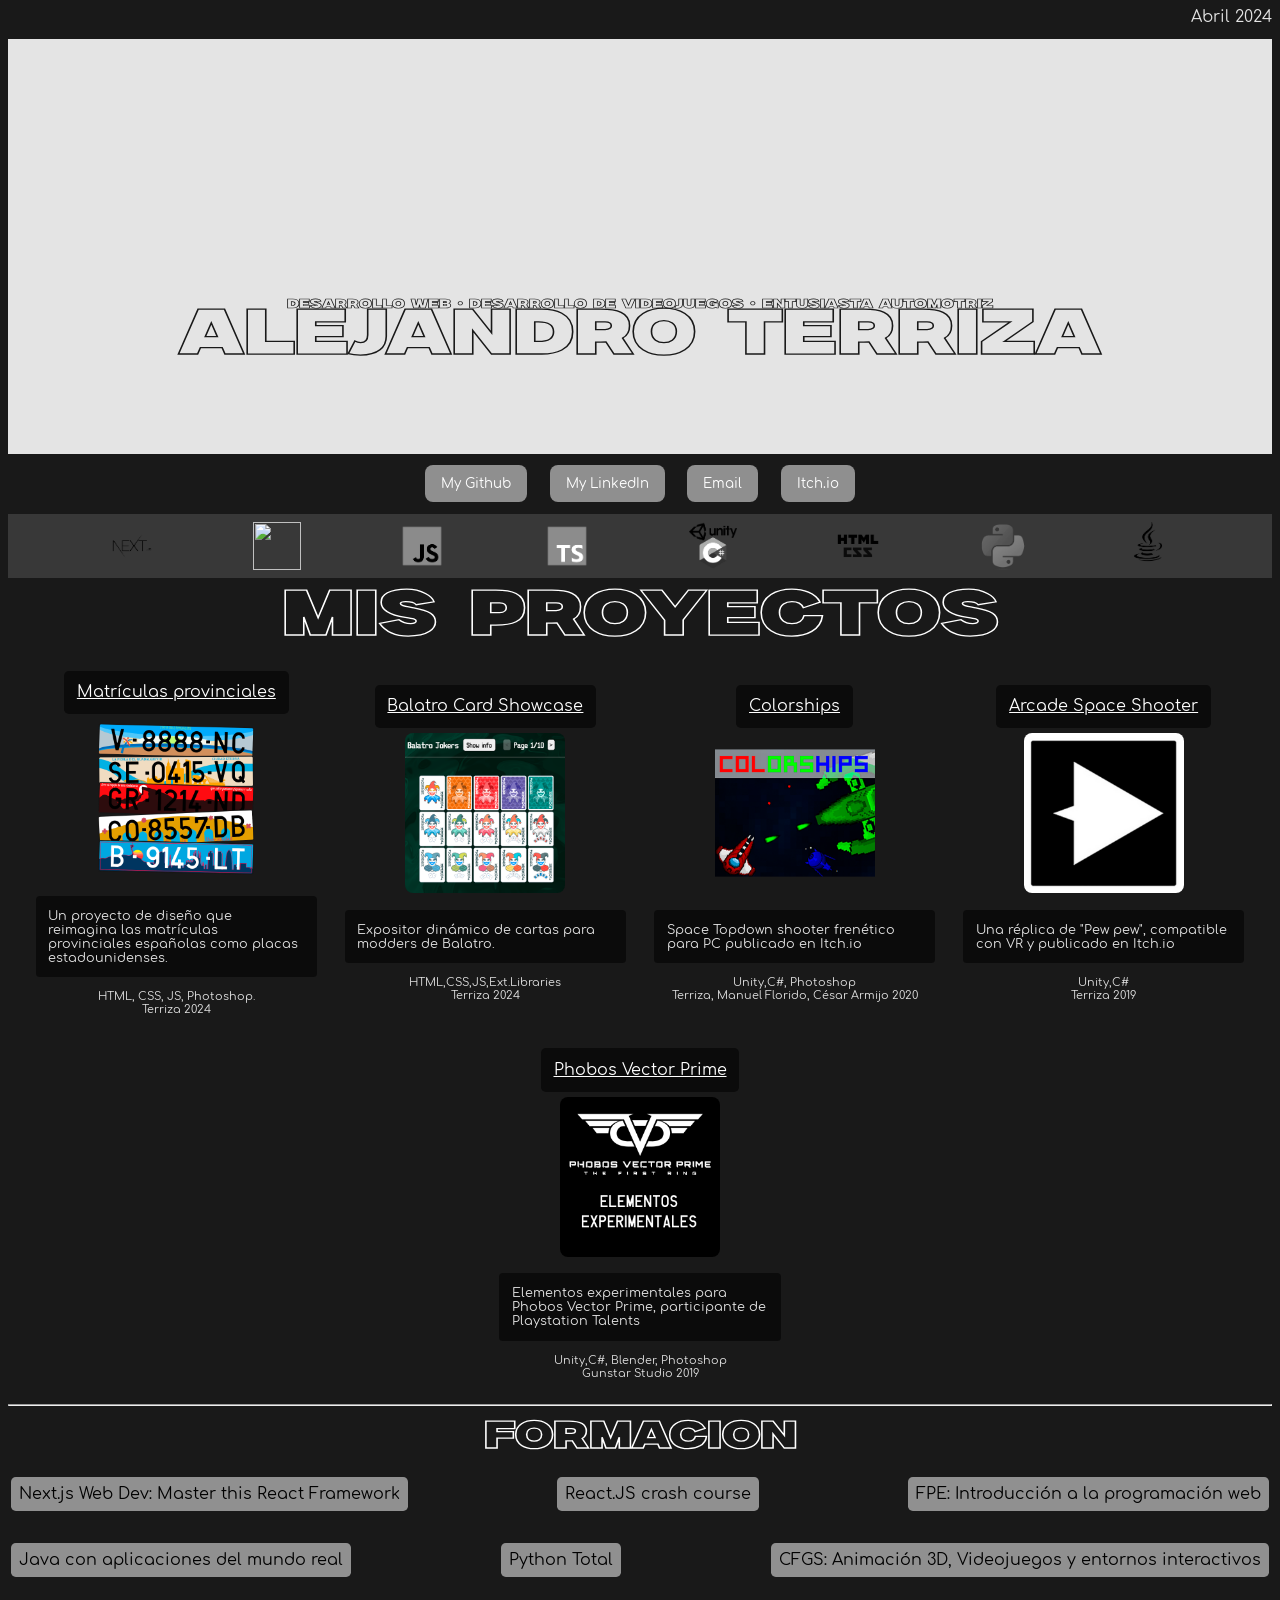
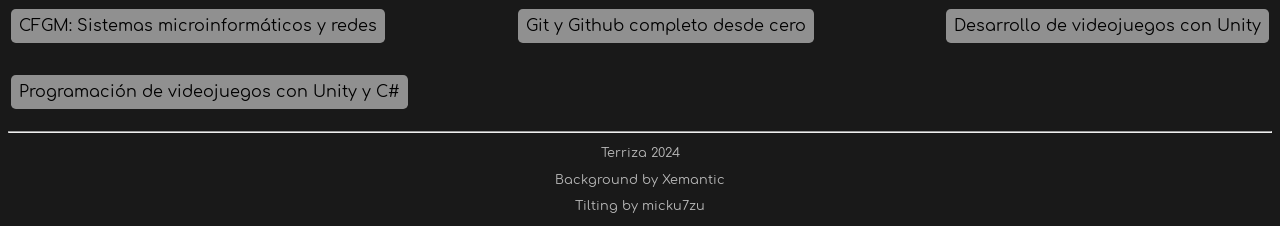
==== commit a4c351ab: "V1.2 -Añadidos Typescript y Next.js -Modificado el CSS del aprendizaje -Reordeno el stack" ====
--- a/index.html
+++ b/index.html
@@ -96,12 +96,15 @@
   </div>
 
   <div id="stack_container" class="stack_container">
+    <img class="stackImage" src="resources/Images/stack/nextjs.png" data-stackImg>
+    <img class="stackImage" src="resources/Images/stack/react.png" data-stackImg>
     <img class="stackImage" src="resources/Images/stack/javascript.png" data-stackImg>
+    <img class="stackImage" src="resources/Images/stack/typescript.png" data-stackImg>
     <img class="stackImage" src="resources/Images/stack/csharp_unity.png" data-stackImg>
     <img class="stackImage" src="resources/Images/stack/html_css.png" data-stackImg>
     <img class="stackImage" src="resources/Images/stack/python.png" data-stackImg>
     <img class="stackImage" src="resources/Images/stack/java.png" data-stackImg>
-    <img class="stackImage" src="resources/Images/stack/React.png" data-stackImg>
+  
   </div>
 
   <div class="my_projects_title_container">
@@ -177,6 +180,8 @@
   </div>
 
   <div class="formacion_container">
+    <span class="formacion_label" data-tilt data-tilt-reverse="true" data-tilt-glare="true">Next.js Web Dev: Master this React Framework</span>
+    <span class="formacion_label" data-tilt data-tilt-reverse="true" data-tilt-glare="true">React.JS crash course</span>
     <span class="formacion_label" data-tilt data-tilt-reverse="true" data-tilt-glare="true">FPE: Introducción a la
       programación web</span>
     <span class="formacion_label" data-tilt data-tilt-reverse="true" data-tilt-glare="true">Java con aplicaciones del
@@ -192,8 +197,10 @@
       con Unity</span>
     <span class="formacion_label" data-tilt data-tilt-reverse="true" data-tilt-glare="true">Programación de videojuegos
       con Unity y C#</span>
-  </div>
-
+
+      
+      
+  </div>
 
 
   <div class="credits_container">
--- a/resources/Style/index.css
+++ b/resources/Style/index.css
@@ -114,11 +114,21 @@
 
     -webkit-text-stroke: 0.1rem white;
 }
+
+/*.formacion_container {
+    width: 100%;
+    display: flex;
+    justify-content: space-between;
+}*/
+
 .formacion_container {
     width: 100%;
     display: flex;
+    flex-wrap: wrap; /* Esto permitirá que los elementos se envuelvan a una nueva fila */
     justify-content: space-between;
-}
+    flex-direction: row; /* Por defecto es row, pero es bueno especificarlo para mayor claridad */
+}
+
 .formacion_label {
     background-color: rgba(255, 255, 255, 0.519);
     border-radius: 0.3rem;
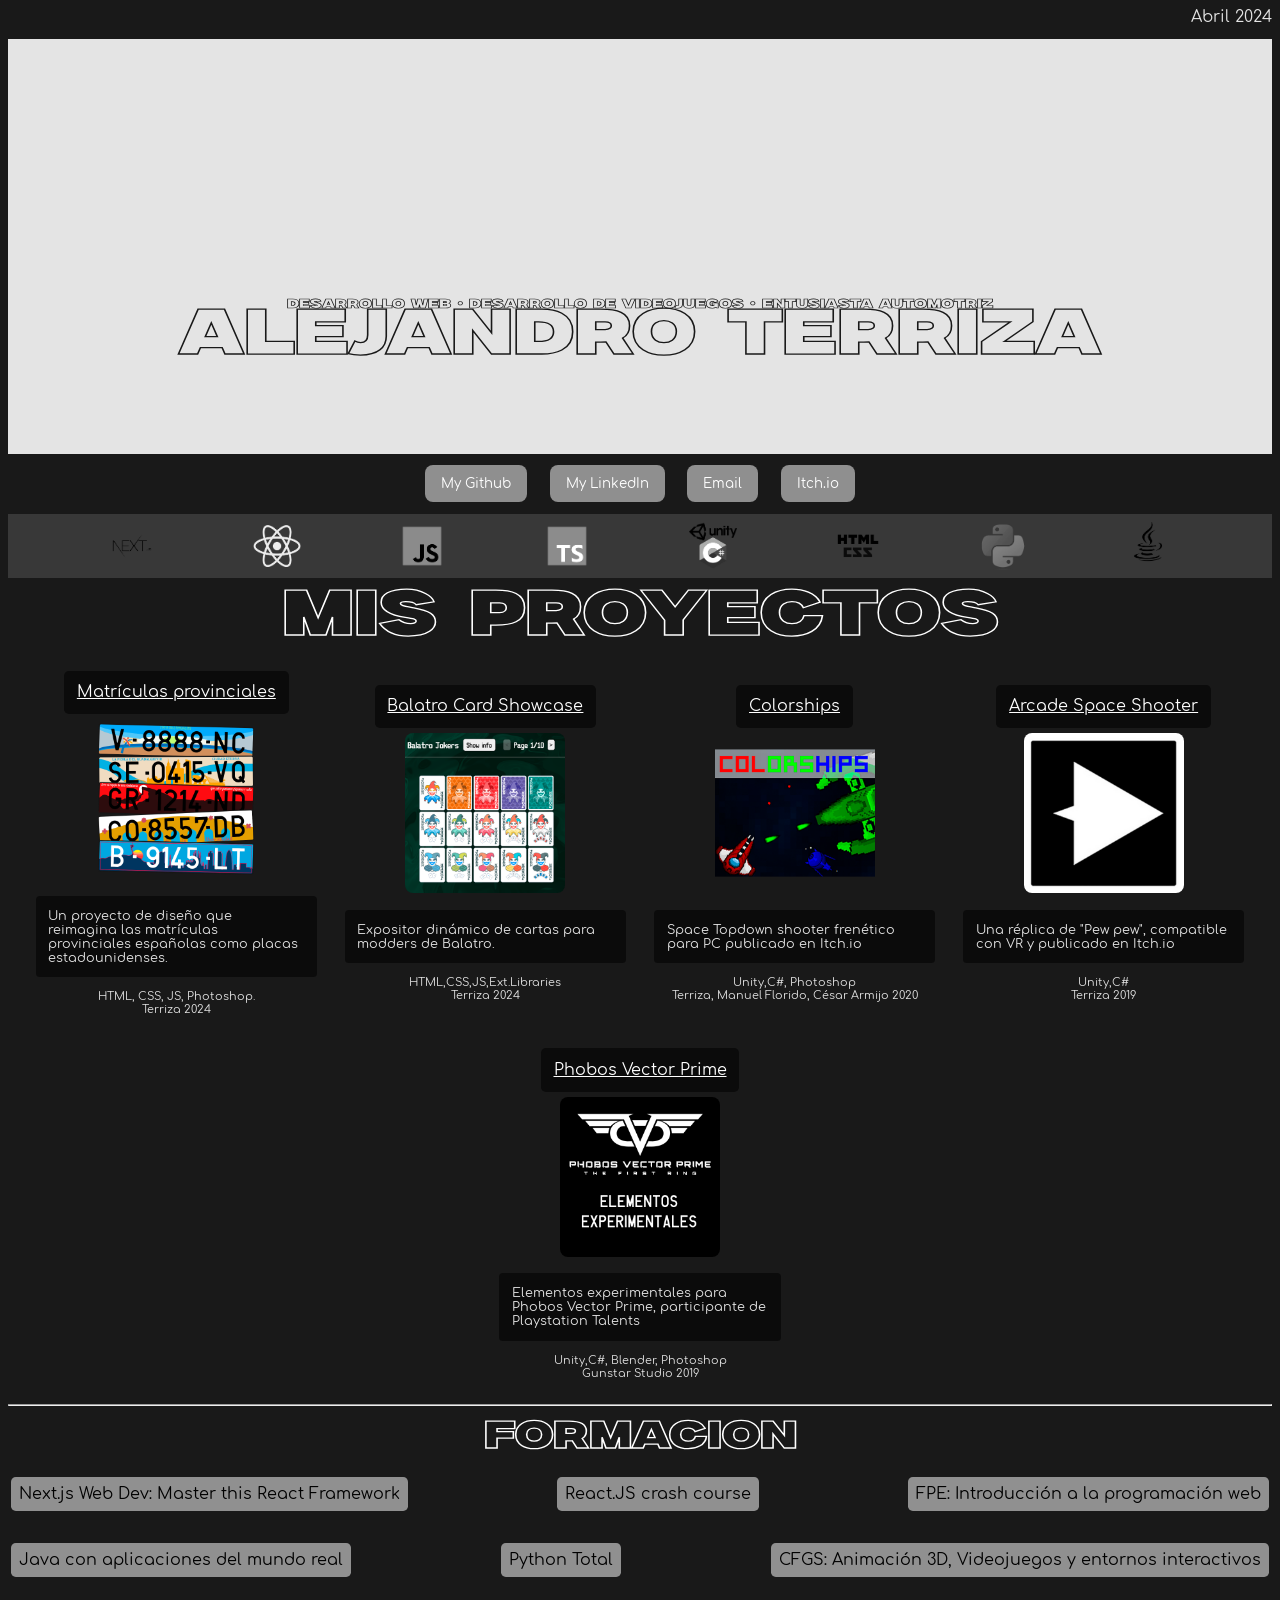
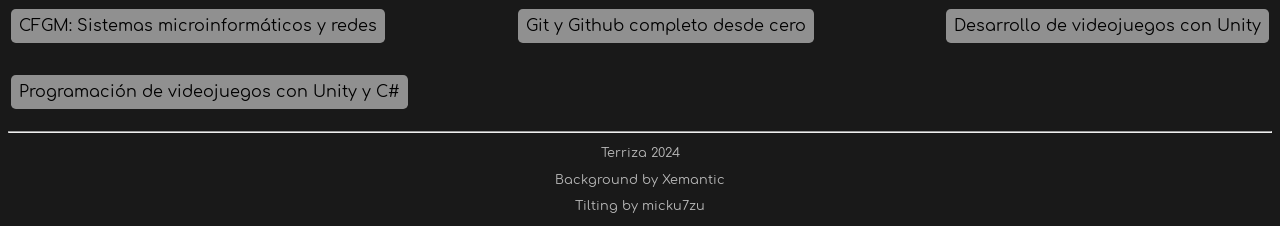
==== commit c2cc2437: "V1.3 -Corregido un error con la imagen de -React" ====
--- a/index.html
+++ b/index.html
@@ -97,7 +97,7 @@
 
   <div id="stack_container" class="stack_container">
     <img class="stackImage" src="resources/Images/stack/nextjs.png" data-stackImg>
-    <img class="stackImage" src="resources/Images/stack/react.png" data-stackImg>
+    <img class="stackImage" src="resources/Images/stack/React.png" data-stackImg>
     <img class="stackImage" src="resources/Images/stack/javascript.png" data-stackImg>
     <img class="stackImage" src="resources/Images/stack/typescript.png" data-stackImg>
     <img class="stackImage" src="resources/Images/stack/csharp_unity.png" data-stackImg>
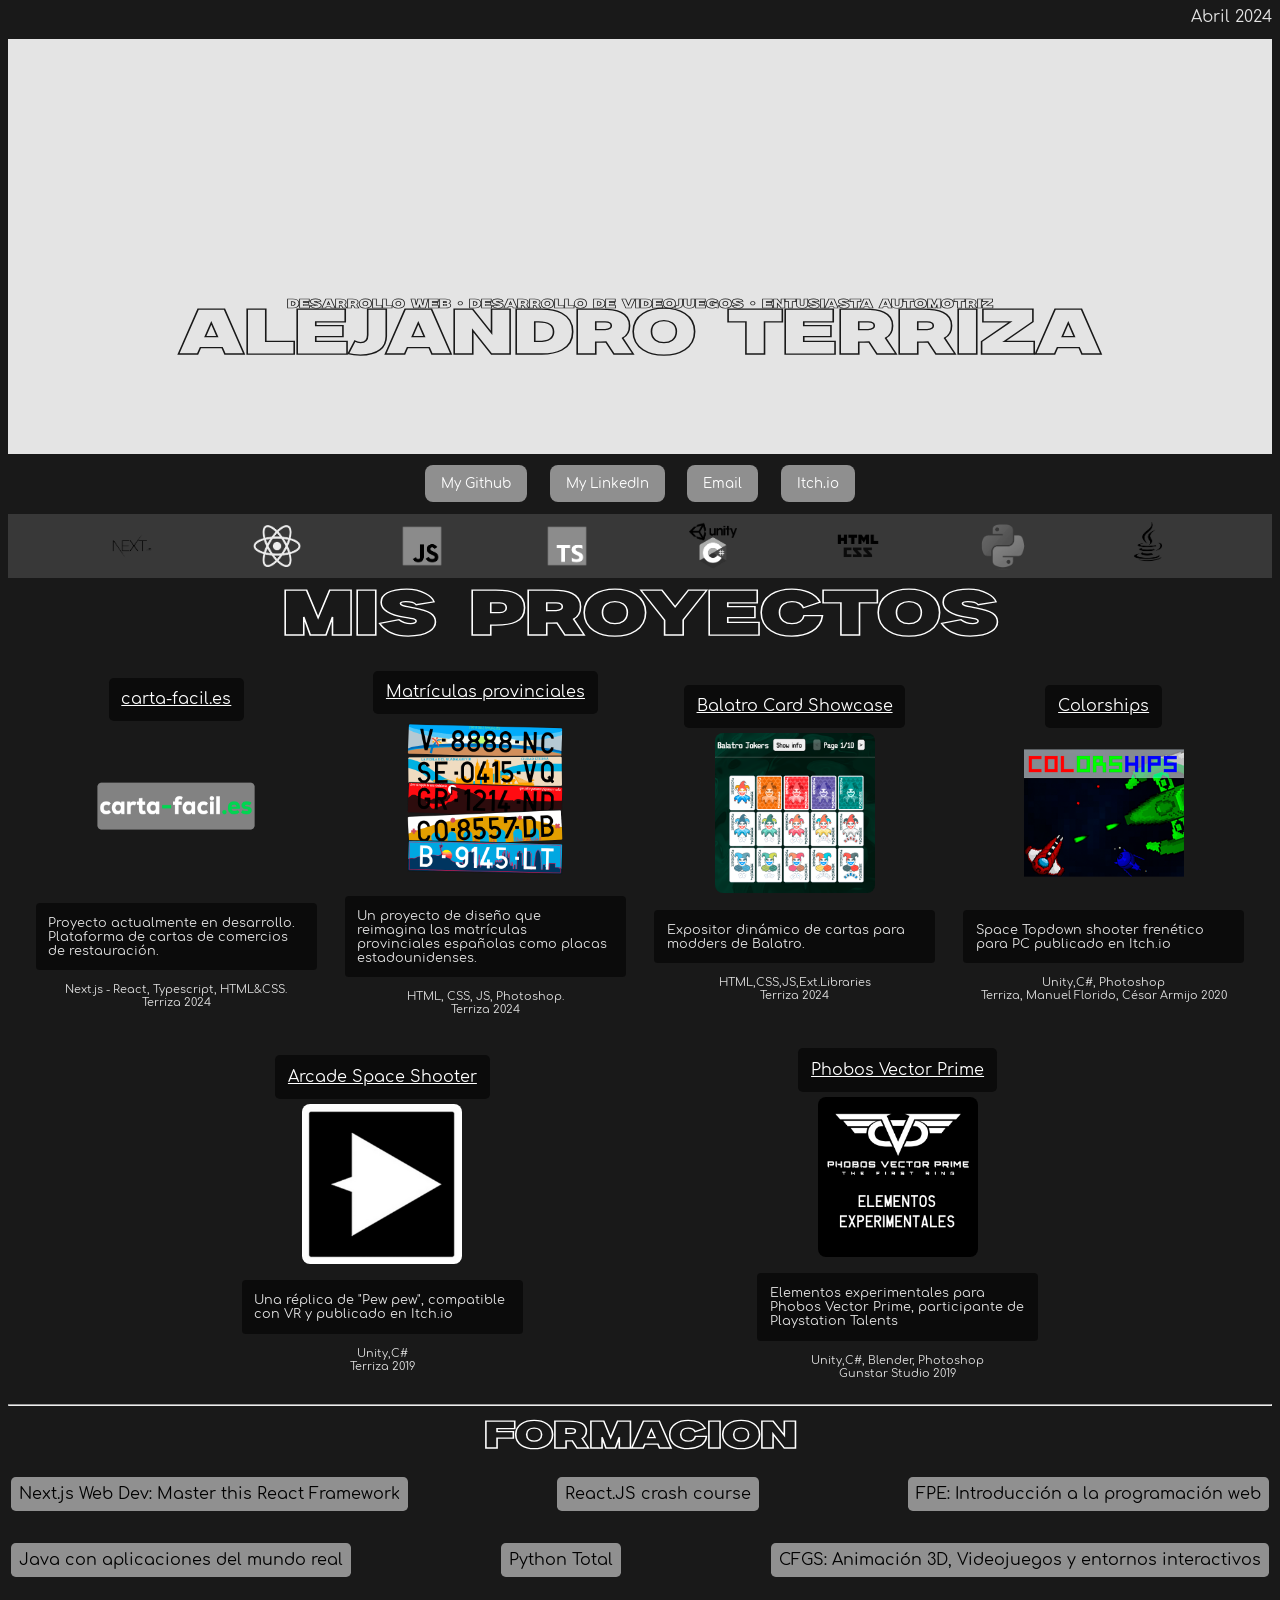
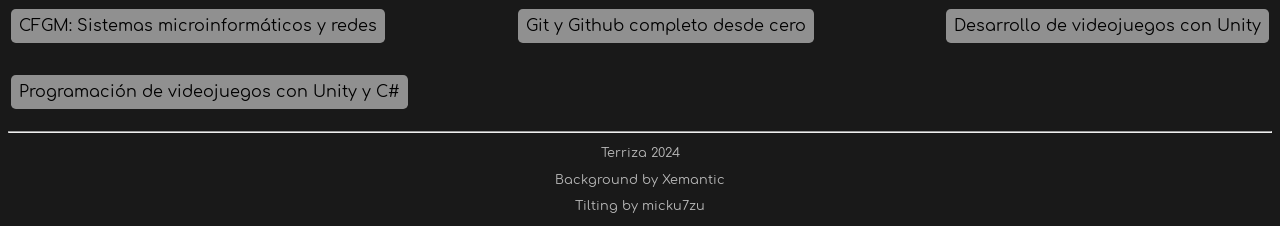
==== commit 06bffb42: "V1.4 -Añadido el proyecto de carta-facil.es" ====
--- a/index.html
+++ b/index.html
@@ -113,6 +113,16 @@
 
   <div class="projects_container">
 
+    <div class="project_element_container">
+      <span class="project_element_title"><a href="https://carta-facil.es/"
+          target="_blank">carta-facil.es</a></span>
+      <a href="https://carta-facil.es/" target="_blank"><img data-tilt
+          data-tilt-glare="true" data-tilt-reverse="true" class="project_element_image"
+          src="resources/Images/projects/carta-facil.png"></a>
+      <p class="project_element_description">Proyecto actualmente en desarrollo. Plataforma de cartas de comercios de restauración.</p>
+      <span class="project_element_stack">Next.js - React, Typescript, HTML&CSS.</span>
+      <span class="project_element_note">Terriza 2024</span>
+    </div>
     
     <div class="project_element_container">
       <span class="project_element_title"><a href="https://matriculas-provinciales.vercel.app/"
